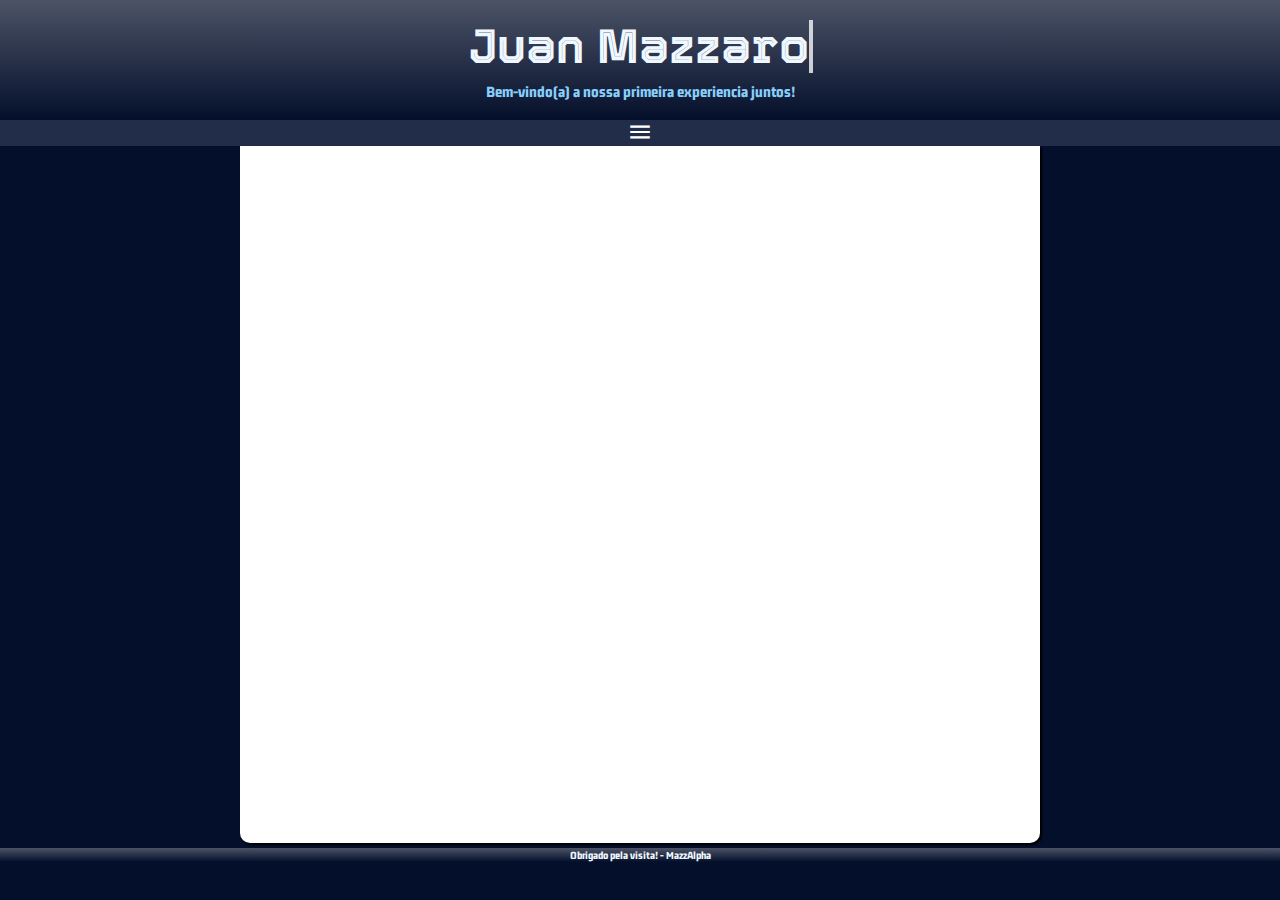
==== paginas/contatos.html @ 6447bd8f "update" ====
<!DOCTYPE html>
<html lang="pt-br">
<head>
    <meta charset="UTF-8">
    <meta http-equiv="X-UA-Compatible" content="IE=edge">
    <meta name="viewport" content="width=device-width, initial-scale=1.0">
    <title>Contatos</title>
    <link href="https://fonts.googleapis.com/icon?family=Material+Icons" rel="stylesheet">
    <link rel="shortcut icon" href="../images/Logo.png" type="image/x-icon">
    <link rel="stylesheet" href="../styles/style.css">
    <link rel="stylesheet" href="../styles/media-queries.css">
    <link rel="stylesheet" href="../styles/animations.css">
    <script src="../scripts/script.js"></script>
    <script src="//code.jquery.com/jquery-1.10.2.js"></script>
      <script>
         $(function () {
            $("#header").load("header.html");
            $("#footer").load("footer.html");
         });
      </script>
</head>
   <body>
        <div id="header"></div>
        <main>
            
        </main>
        <div id="footer"></div>
    </body>
</html>
---- styles/style.css ----
@charset "UTF-8";

@font-face {
    font-family: 'gemunu';
    src: url(../font/GemunuLibre-Regular.ttf) format('truetype');
    src: url(../font/GemunuLibre-Light.ttf) format('truetype');
    src: url(../font/GemunuLibre-ExtraBold.ttf) format('truetype');
}

@font-face {
    font-family: 'tourney';
    src: url(../font/Tourney-Regular.ttf) format('truetype');
    src: url(../font/Tourney-Light.ttf) format('truetype');
    src: url(../font/Tourney-ExtraBold.ttf) format('truetype');
}

:root{
    --cor0: #222D4A;	/* Main Primary color */
    --cor1: #4C5367;
    --cor2: #323848;
    --cor4: #040F2B;
    --cor3: #111E42;

    --font-padrao: 'gemunu', sans-serif;
    --font-destaque: 'tourney', sans-serif;
}

/*    Mobile First    */
*{
    padding: 0px;
    margin: 0px;
    font-family: var(--font-padrao);
    box-sizing: border-box;
}

html, body{
    height: 100vh;
    width: 100vw;
    background: #040F2B;
}

body::-webkit-scrollbar {
    display: none;
}

header{
    position: fixed top;
    background: linear-gradient(180deg, #4C5367, #040F2B);
    color: aliceblue;
    text-align: center;
    padding: 20px 0px;
}

header > h1{
    font-family: var(--font-destaque);
    font-size: 3em;
    width: max-content;
    margin: auto;
}

header > p{
    padding-top: 10px;
    color: lightskyblue;
}

menu{
    display: none;
    text-align: center;
    background: var(--cor4);
    transition-duration: 1s;
}

menu a{
    display: inline-block;
    width: 100vw;
    color: aliceblue;
    padding: 3px 0px;
    text-decoration: none;
}

menu a:hover{
    background: var(--cor2);
    transition-duration: .2s;
    color: lightskyblue;
}

span#hamburguer{
    display: block;
    background: #222D4A;
    text-align: center;
    cursor: pointer;
    font-size: 1.6em;
}

main{
    display: block;
    background: white;
    margin: auto;
    max-width: 800px;
    height: 77.5vh;
    margin-bottom: 5px;
    border-bottom-left-radius: 10px;
    border-bottom-right-radius: 10px;
    box-shadow: 2px 2px 2px black;
}

footer{
    position: fixed bottom;
    width: 100vw;
    background: linear-gradient(180deg, #4C5367, #040F2B);
    color: aliceblue;
    text-align: center;
    font-size: .7em;
    padding: 1px 0px;
}
---- styles/media-queries.css ----
@charset "UTF-8";
---- styles/animations.css ----
@charset "UTF-8";

/*  Animação do título  */
.line{
    border-right: 4px solid #ffffffc4;
    white-space: nowrap;
    overflow: hidden;
    animation: cursor .5s infinite normal, typing 1s normal steps(12) both;
}

@keyframes cursor {
    from {
        border-right-color: #ffffffc4;
    }

    to {
        border-right-color: transparent;
    }
}


@keyframes typing {
    from {
        width: 0px;
    }

    to {
        width: 352px;
    }
}

#hamburguer{
    color: white;
    animation: span-color 3s infinite alternate-reverse;
}

@keyframes span-color{
    from {
        color: white;
    }

    to {
        color: black;
    }
}
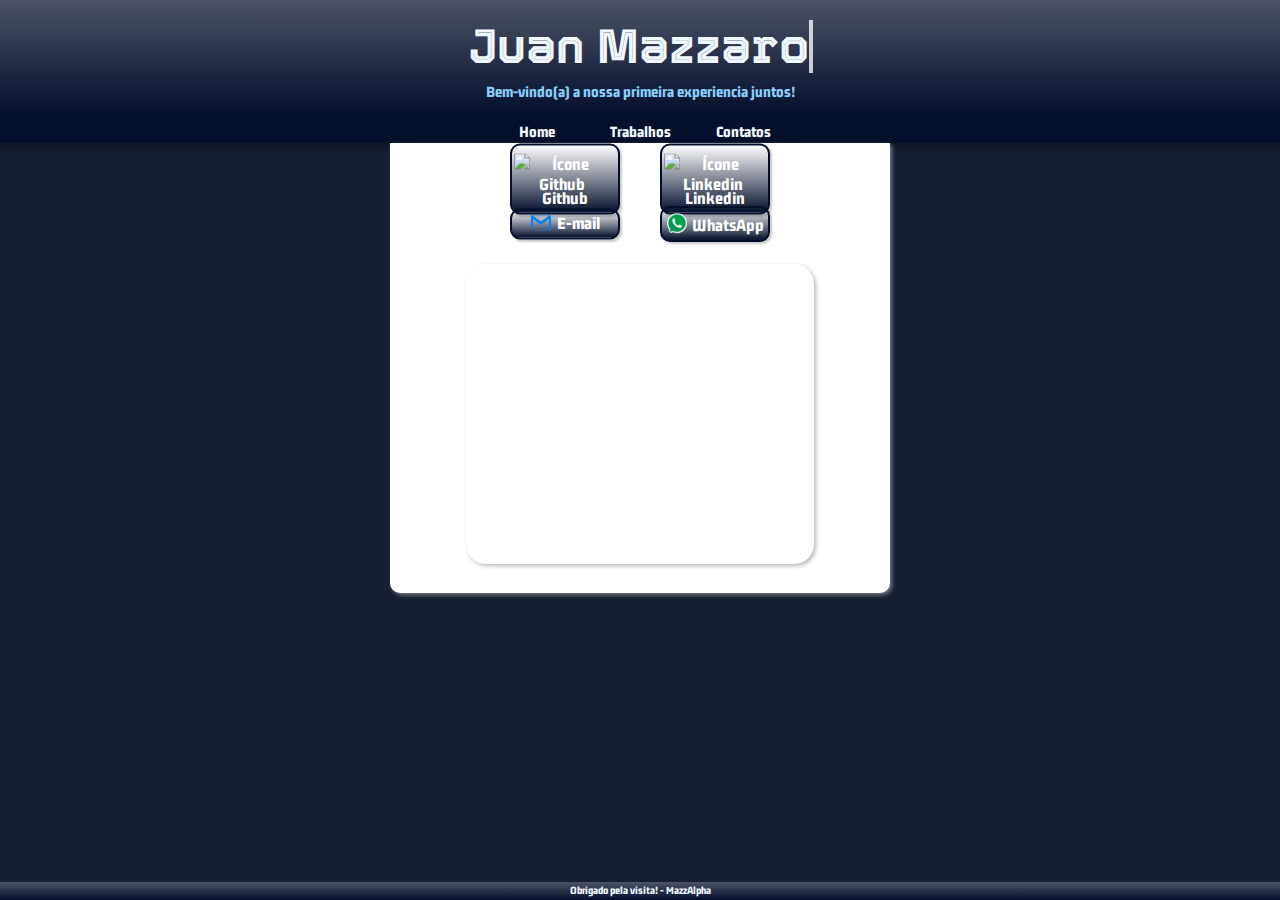
==== commit 2c7989e4: "update" ====
--- a/paginas/contatos.html
+++ b/paginas/contatos.html
@@ -10,6 +10,7 @@
     <link rel="stylesheet" href="../styles/style.css">
     <link rel="stylesheet" href="../styles/media-queries.css">
     <link rel="stylesheet" href="../styles/animations.css">
+    <link rel="stylesheet" href="../styles/contatos.css">
     <script src="../scripts/script.js"></script>
     <script src="//code.jquery.com/jquery-1.10.2.js"></script>
       <script>
@@ -22,8 +23,23 @@
    <body>
         <div id="header"></div>
         <main>
-            
-        </main>
-        <div id="footer"></div>
+            <div class="botoes">
+               <a href="https://github.com/MazzAlpha" target="_blank" rel="external">
+                  <div class="botaog"><img src="../images/github-icon.png" alt="Ícone Github">Github</div>
+               </a>
+               <a href="https://www.linkedin.com/in/juan-mazzaro/" target="_blank" rel="external">
+                  <div class="botaol"><img src="../images/in-icon.png" alt="Ícone Linkedin">Linkedin</div>
+               </a>
+            </div>
+            <div class="botoes b">
+               <a href="mailto:juan.mf@live.com?subject=Vim através do seu portifólio."><div class="botaog"><img src="../images/email-blue-icon.png" alt="Ícone E-mail">E-mail</div>
+               </a>
+               <a href="https://wa.me/5518996328233?text=Ol%C3%A1%21+Eu+vim+atrav%C3%A9s+do+seu+portif%C3%B3lio." target="_blank" rel="external">
+                  <div class="botaol w"><img src="../images/WhatsApp-icon.png" alt="Ícone Whatsapp">WhatsApp</div>
+               </a>
+            </div>
+            <iframe src="https://www.google.com/maps/embed?pb=!1m18!1m12!1m3!1d473631.5047991212!2d-51.3537843!3d-21.9635147!2m3!1f0!2f0!3f0!3m2!1i1024!2i768!4f13.1!3m3!1m2!1s0x9493f5b311570c5b%3A0xda475801fc46afb9!2sPres.%20Prudente%20-%20SP!5e0!3m2!1spt-BR!2sbr!4v1666319324242!5m2!1spt-BR!2sbr" width="348" height="300" style="border:0;" allowfullscreen="" loading="lazy" referrerpolicy="no-referrer-when-downgrade"></iframe>
+         </main>
+         <div id="footer"></div>
     </body>
 </html>--- a/styles/style.css
+++ b/styles/style.css
@@ -12,6 +12,16 @@
     src: url(../font/Tourney-Regular.ttf) format('truetype');
     src: url(../font/Tourney-Light.ttf) format('truetype');
     src: url(../font/Tourney-ExtraBold.ttf) format('truetype');
+}
+
+@keyframes fadeIn {
+    from {
+        opacity: 0;
+    }
+
+    to {
+        opacity: 1;
+    }
 }
 
 :root{
@@ -36,7 +46,7 @@
 html, body{
     height: 100vh;
     width: 100vw;
-    background: #040F2B;
+    background: #161e31;
 }
 
 body::-webkit-scrollbar {
@@ -45,7 +55,7 @@
 
 header{
     position: fixed top;
-    background: linear-gradient(180deg, #4C5367, #040F2B);
+    background: linear-gradient(180deg, #4C5367, #040F2B 95%);
     color: aliceblue;
     text-align: center;
     padding: 20px 0px;
@@ -66,8 +76,9 @@
 menu{
     display: none;
     text-align: center;
-    background: var(--cor4);
+    background: #040F2B;
     transition-duration: 1s;
+    box-shadow: 0px 4px 8px rgba(0, 0, 0, 0.301);
 }
 
 menu a{
@@ -96,20 +107,113 @@
     display: block;
     background: white;
     margin: auto;
-    max-width: 800px;
-    height: 77.5vh;
+    max-width: 500px;
+    height: 582.8px;
     margin-bottom: 5px;
     border-bottom-left-radius: 10px;
     border-bottom-right-radius: 10px;
-    box-shadow: 2px 2px 2px black;
+    box-shadow: 2px 2px 2px rgba(0, 0, 0, 0.647);
+}
+
+div.conteudo{
+    position: relative;
+    height: 100%;
+    width: 100%;
+}
+
+div.img{
+    display: block;
+    position: absolute;
+    width: max-content;
+    margin-top: 10px;
+    height: 350px;
+    top: 0;
+    left: 50%;
+    animation: fadeIn 2s;
+    transform: translate(-50%);
+}
+
+div.introducao{
+    display: block;
+    position: absolute;
+    background-color: #4c53673a;
+    border-radius: 10px;
+    border: 2px solid #040F2B;
+    padding: 15px;
+    margin-top: 5px;
+    text-align: justify;
+    width: 348px;
+    top: 75%;
+    left: 50%;
+    transform: translate(-50%, -50%);
+    box-shadow: 2px 2px 4px rgba(0, 0, 0, 0.208);
+}
+
+div > img{
+    height: 100%;
+    border-bottom-left-radius: 38%;
+}
+
+.botoes{
+    position: absolute;
+    width: 300px;
+    height: 40px;
+    top: 94.8%;
+    left: 50%;
+    transform: translate(-50%, -50%);
+}
+
+div.botoes div{
+    width: 110px;
+    height: max-content;
+    font-size: 1.1em;
+    border-radius: 10px;
+    padding: 2px;
+    padding-bottom: 5px;
+    position: absolute;
+    border: 2px solid #040F2B;
+    background: linear-gradient(to bottom, transparent, #040F2B);
+    text-align: center;
+    box-shadow: 2px 2px 2px rgba(0, 0, 0, 0.208);
+    top: 50%;
+    transform: translate(-50%, -50%);
+    color: white;
+}
+
+.botaog{
+    left: 25%;
+}
+
+.botaol{
+    left: 75%;
+}
+
+.botaog:hover, .botaol:hover {
+    background: linear-gradient(to bottom, #4c536729,black);
+}
+
+div.botaog > img {
+    width: 20px;
+    margin-right: 6px;
+    transform: translate(0%, 15%);
+}
+
+div.botaol > img {
+    width: 20px;
+    margin-right: 5px;
+    transform: translate(0%, 15%);
 }
 
 footer{
-    position: fixed bottom;
+    display: block;
+    position: absolute;
+    bottom: 0%;
     width: 100vw;
+    height: max-content;
     background: linear-gradient(180deg, #4C5367, #040F2B);
     color: aliceblue;
     text-align: center;
     font-size: .7em;
-    padding: 1px 0px;
+    padding: 2px 0px;
+    padding-bottom: 4px;
 }--- a/styles/media-queries.css
+++ b/styles/media-queries.css
@@ -1 +1,31 @@
 @charset "UTF-8";
+
+@media screen and (min-width: 530px) {
+    menu#itens {
+        display: block;
+    }
+    
+    menu li{
+        max-width: 800px;
+        display: inline-block;
+    }
+
+    menu a{
+        width: 100px;
+        border-top-left-radius: 10px;
+        border-top-right-radius: 10px;
+        color: aliceblue;
+        padding: 3px 0px;
+        text-decoration: none;
+    }
+    
+    menu a:hover{
+        background: var(--cor2);
+        transition-duration: .5s;
+        color: lightskyblue;
+    }
+    
+    span#hamburguer{
+        display: none;
+    }
+}--- a/styles/contatos.css
+++ b/styles/contatos.css
@@ -0,0 +1,28 @@
+@charset "UTF-8";
+
+main {
+    height: 450px;
+    max-width: 500px;
+    box-shadow: 2px 2px 4px #ffffff6d;
+}
+
+.botoes{
+    position: relative;
+    top: 8%;
+    left: 50%;
+}
+
+.b {
+    top: 9%;
+    left: 50%;
+}
+
+main iframe {
+    position: relative;
+    display: block;
+    border-radius: 20px;
+    top: 9%;
+    left: 50%;
+    box-shadow: 2px 2px 4px #00000047;
+    transform: translate(-50%);
+}